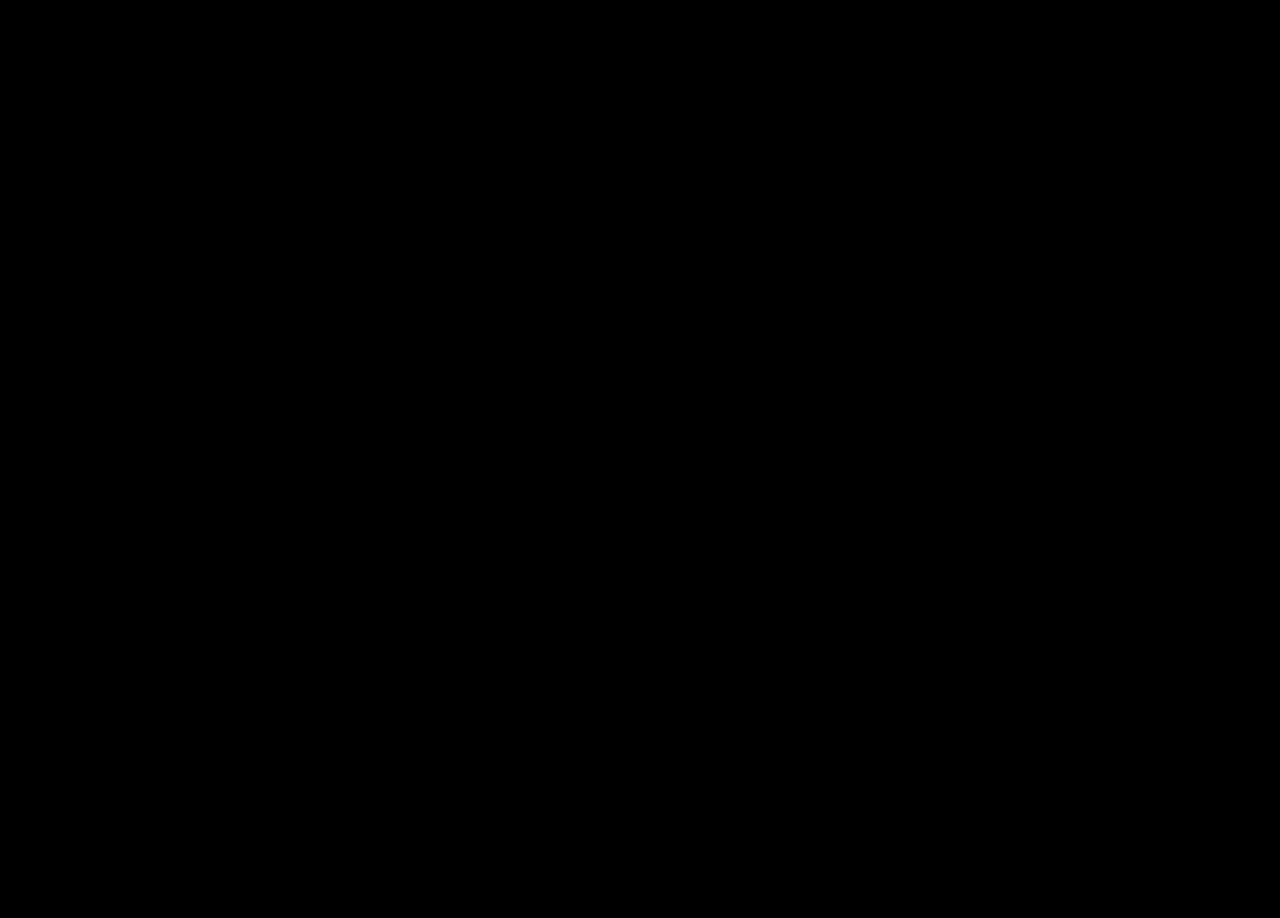
==== index.html @ 0f792736 "Rename Index.html to index.html" ====
<!DOCTYPE html>
<html lang="sk">

<head>

<meta charset="UTF-8">
<meta name="viewport" content="width=device-width, initial-scale=1.0">

<link rel="stylesheet" href="style.css">

</head>

<body>
gg
<canvas id="canvas"></canvas>

<script src="config.js"></script>
<script src="engine.js"></script>
<script src="renderer.js"></script>
<script src="physics.js"></script>
<script src="input.js"></script>
<script src="lens.js"></script>

</body>

</html>
---- style.css ----
html,
body{

    margin:0;
    overflow:hidden;
    background:black;

}

canvas{

    display:block;
    width:100vw;
    height:100vh;

}
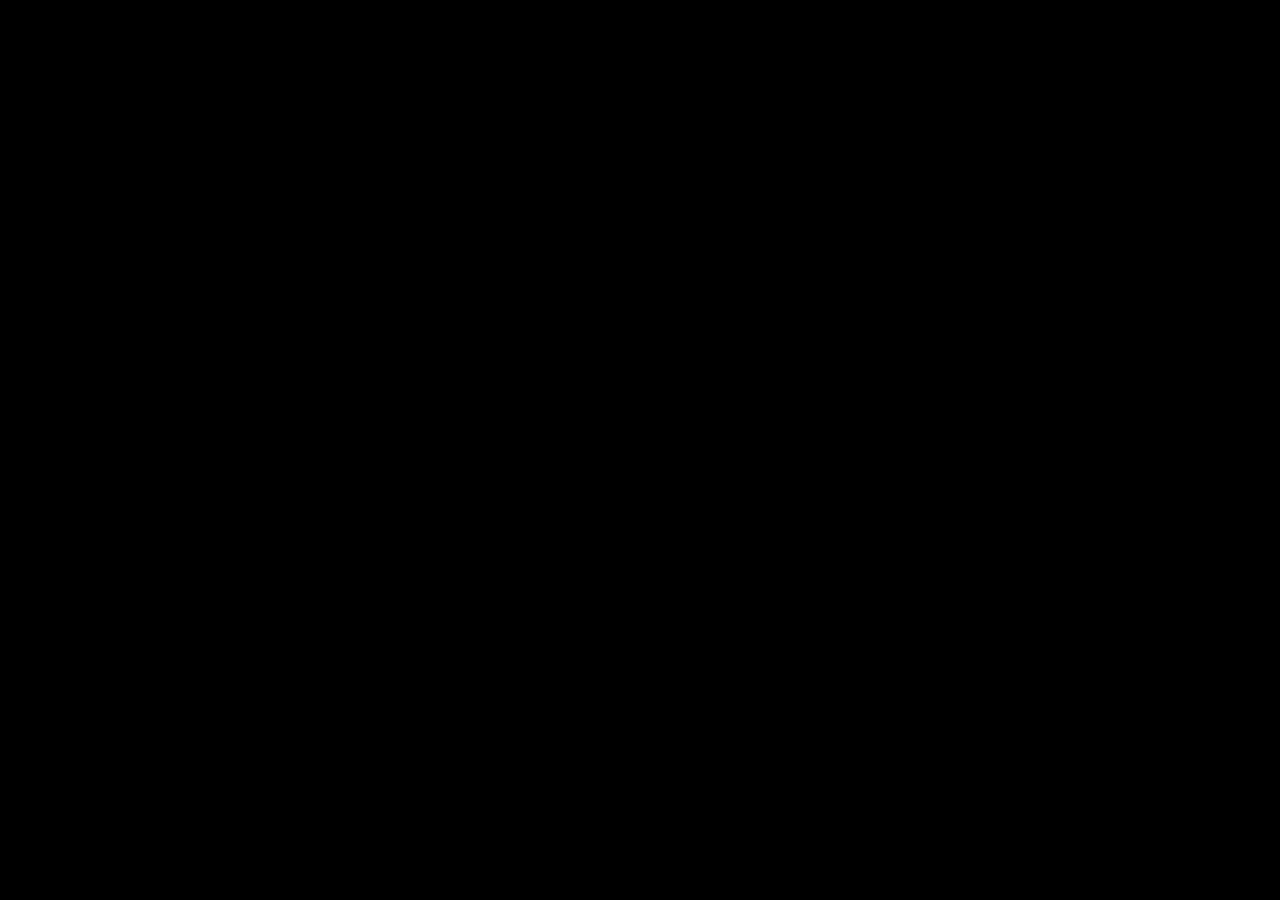
==== commit 7f348ddb: "Update index.html" ====
--- a/index.html
+++ b/index.html
@@ -11,7 +11,7 @@
 </head>
 
 <body>
-gg
+  
 <canvas id="canvas"></canvas>
 
 <script src="config.js"></script>
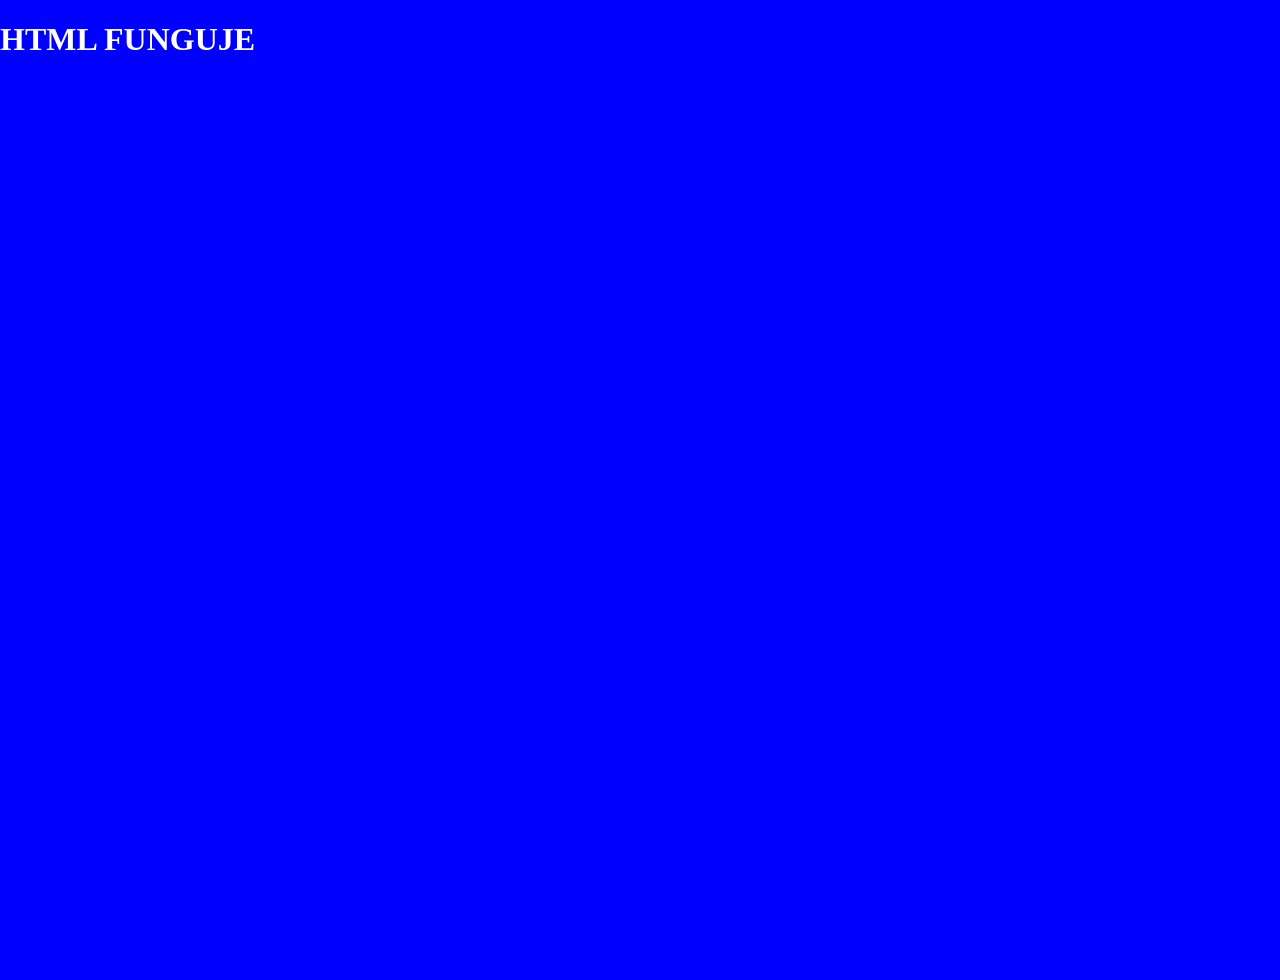
==== commit fbe451bc: "Update index.html" ====
--- a/index.html
+++ b/index.html
@@ -10,8 +10,12 @@
 
 </head>
 
-<body>
-  
+
+ <body style="margin:0; background:blue;">
+
+<h1 style="color:white">HTML FUNGUJE</h1>
+
+
 <canvas id="canvas"></canvas>
 
 <script src="config.js"></script>
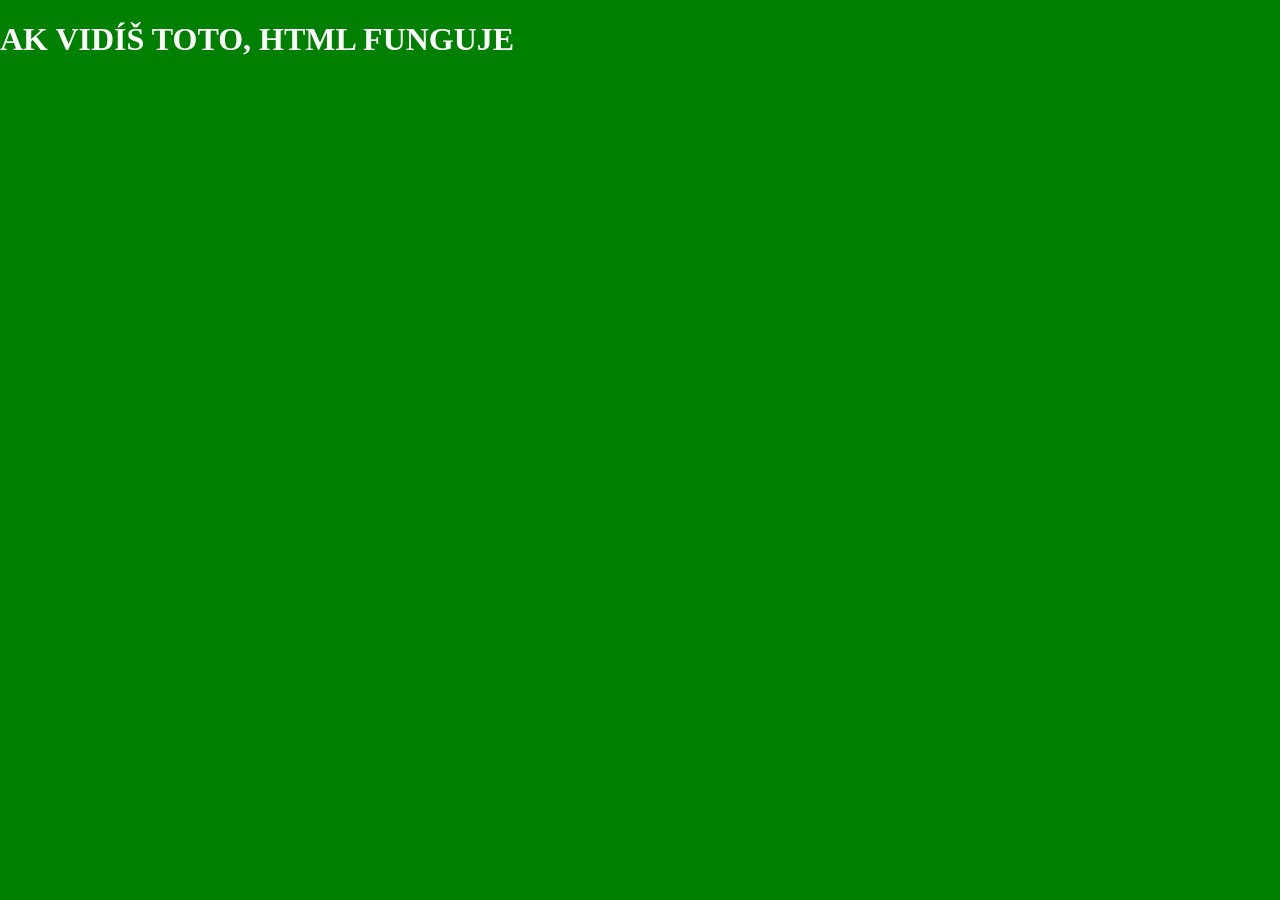
==== commit f74e774f: "Update index.html" ====
--- a/index.html
+++ b/index.html
@@ -1,30 +1,15 @@
 <!DOCTYPE html>
 <html lang="sk">
-
 <head>
-
 <meta charset="UTF-8">
-<meta name="viewport" content="width=device-width, initial-scale=1.0">
-
-<link rel="stylesheet" href="style.css">
-
+<title>TEST</title>
 </head>
 
+<body style="margin:0; background:green;">
 
- <body style="margin:0; background:blue;">
-
-<h1 style="color:white">HTML FUNGUJE</h1>
-
-
-<canvas id="canvas"></canvas>
-
-<script src="config.js"></script>
-<script src="engine.js"></script>
-<script src="renderer.js"></script>
-<script src="physics.js"></script>
-<script src="input.js"></script>
-<script src="lens.js"></script>
+<h1 style="color:white;">
+AK VIDÍŠ TOTO, HTML FUNGUJE
+</h1>
 
 </body>
-
 </html>
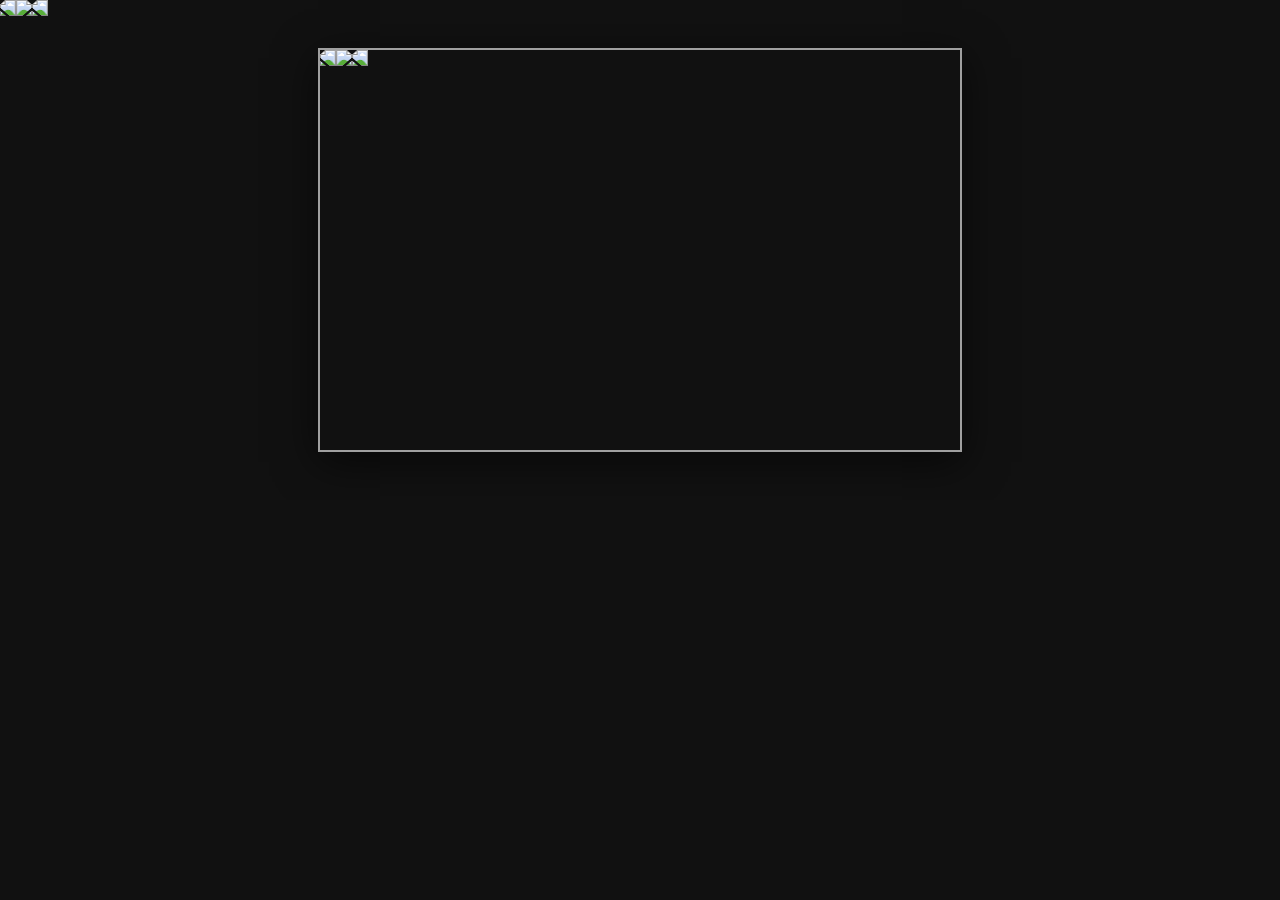
==== commit 4be493a9: "Update index.html" ====
--- a/index.html
+++ b/index.html
@@ -2,14 +2,198 @@
 <html lang="sk">
 <head>
 <meta charset="UTF-8">
-<title>TEST</title>
+<meta name="viewport" content="width=device-width, initial-scale=1.0">
+
+<style>
+
+body{
+    margin:0;
+    background:#111;
+    overflow:hidden;
+}
+
+/* HLAVNÝ VIEWER */
+.viewer{
+    width:100vw;
+    height:500px;
+    overflow:hidden;
+    position:relative;
+    cursor:grab;
+    touch-action:none;
+}
+
+/* PANORAMA TRACK */
+.track{
+    position:absolute;
+    top:0;
+    left:0;
+    display:flex;
+    height:100%;
+}
+
+.track img{
+    height:100%;
+    flex-shrink:0;
+    user-select:none;
+    -webkit-user-drag:none;
+    pointer-events:none;
+}
+
+.mirror{
+    transform:scaleX(-1);
+}
+
+/* 🔍 LUPA */
+.magnifier{
+    position:absolute;
+    left:50%;
+    top:50%;
+    transform:translate(-50%,-50%);
+    
+    width:50vw;          /* polovica šírky */
+    height:80%;          /* 4/5 výšky */
+    
+    overflow:hidden;
+    border:2px solid rgba(255,255,255,0.6);
+    box-shadow:0 10px 40px rgba(0,0,0,0.6);
+    pointer-events:none;
+}
+
+/* obsah lupy */
+.magnifier-inner{
+    position:absolute;
+    top:0;
+    left:0;
+    display:flex;
+    height:100%;
+}
+
+.magnifier-inner img{
+    height:100%;
+    flex-shrink:0;
+}
+
+</style>
+
 </head>
+<body>
 
-<body style="margin:0; background:green;">
+<div class="viewer" id="viewer">
 
-<h1 style="color:white;">
-AK VIDÍŠ TOTO, HTML FUNGUJE
-</h1>
+    <!-- HLAVNÁ PANORÁMA -->
+    <div class="track" id="track">
+        <img class="mirror" src="https://images.unsplash.com/photo-1666189125666-9733557dccad?q=80&w=2786&auto=format&fit=crop&ixlib=rb-4.1.0&ixid=M3wxMjA3fDB8MHxwaG90by1wYWdlfHx8fGVufDB8fHx8fA==">
+        <img src="https://images.unsplash.com/photo-1666189125666-9733557dccad?q=80&w=2786&auto=format&fit=crop&ixlib=rb-4.1.0&ixid=M3wxMjA3fDB8MHxwaG90by1wYWdlfHx8fGVufDB8fHx8fA==">
+        <img class="mirror" src="https://images.unsplash.com/photo-1666189125666-9733557dccad?q=80&w=2786&auto=format&fit=crop&ixlib=rb-4.1.0&ixid=M3wxMjA3fDB8MHxwaG90by1wYWdlfHx8fGVufDB8fHx8fA==">
+    </div>
+
+    <!-- LUPA -->
+    <div class="magnifier" id="magnifier">
+        <div class="magnifier-inner" id="magnifierInner">
+
+            <img class="mirror" src="https://TVOJ-OBRAZOK.jpg">
+            <img src="https://TVOJ-OBRAZOK.jpg">
+            <img class="mirror" src="https://TVOJ-OBRAZOK.jpg">
+
+        </div>
+    </div>
+
+</div>
+
+<script>
+
+const viewer = document.getElementById("viewer");
+const track = document.getElementById("track");
+const magInner = document.getElementById("magnifierInner");
+
+const imgs = track.querySelectorAll("img");
+
+let isDragging = false;
+let startX = 0;
+let startOffset = 0;
+
+let offset = 0;
+let imageWidth = 0;
+
+let magnifierScale = 2.2; // 🔍 zväčšenie
+
+imgs[1].onload = function(){
+
+    imageWidth = this.clientWidth;
+
+    offset = -imageWidth;
+    update();
+
+    setupMagnifier();
+
+}
+
+function setupMagnifier(){
+
+    magInner.style.transform = `scale(${magnifierScale})`;
+
+}
+
+function update(){
+
+    // nekonečný loop
+    while(offset <= -imageWidth*2){
+        offset += imageWidth;
+    }
+
+    while(offset >= 0){
+        offset -= imageWidth;
+    }
+
+    track.style.transform = `translateX(${offset}px)`;
+
+    // synchronizácia lupy
+    magInner.style.transform = `translateX(${offset}px) scale(${magnifierScale})`;
+
+}
+
+/* DRAG */
+viewer.addEventListener("mousedown",e=>{
+    isDragging = true;
+    startX = e.clientX;
+    startOffset = offset;
+});
+
+window.addEventListener("mouseup",()=>{
+    isDragging = false;
+});
+
+window.addEventListener("mousemove",e=>{
+    if(!isDragging) return;
+    offset = startOffset + (e.clientX - startX);
+    update();
+});
+
+/* TOUCH */
+viewer.addEventListener("touchstart",e=>{
+    isDragging = true;
+    startX = e.touches[0].clientX;
+    startOffset = offset;
+});
+
+viewer.addEventListener("touchend",()=>{
+    isDragging = false;
+});
+
+viewer.addEventListener("touchmove",e=>{
+    if(!isDragging) return;
+    offset = startOffset + (e.touches[0].clientX - startX);
+    update();
+});
+
+/* RESIZE */
+window.addEventListener("resize",()=>{
+    imageWidth = imgs[1].clientWidth;
+    offset = -imageWidth;
+    update();
+});
+
+</script>
 
 </body>
 </html>
